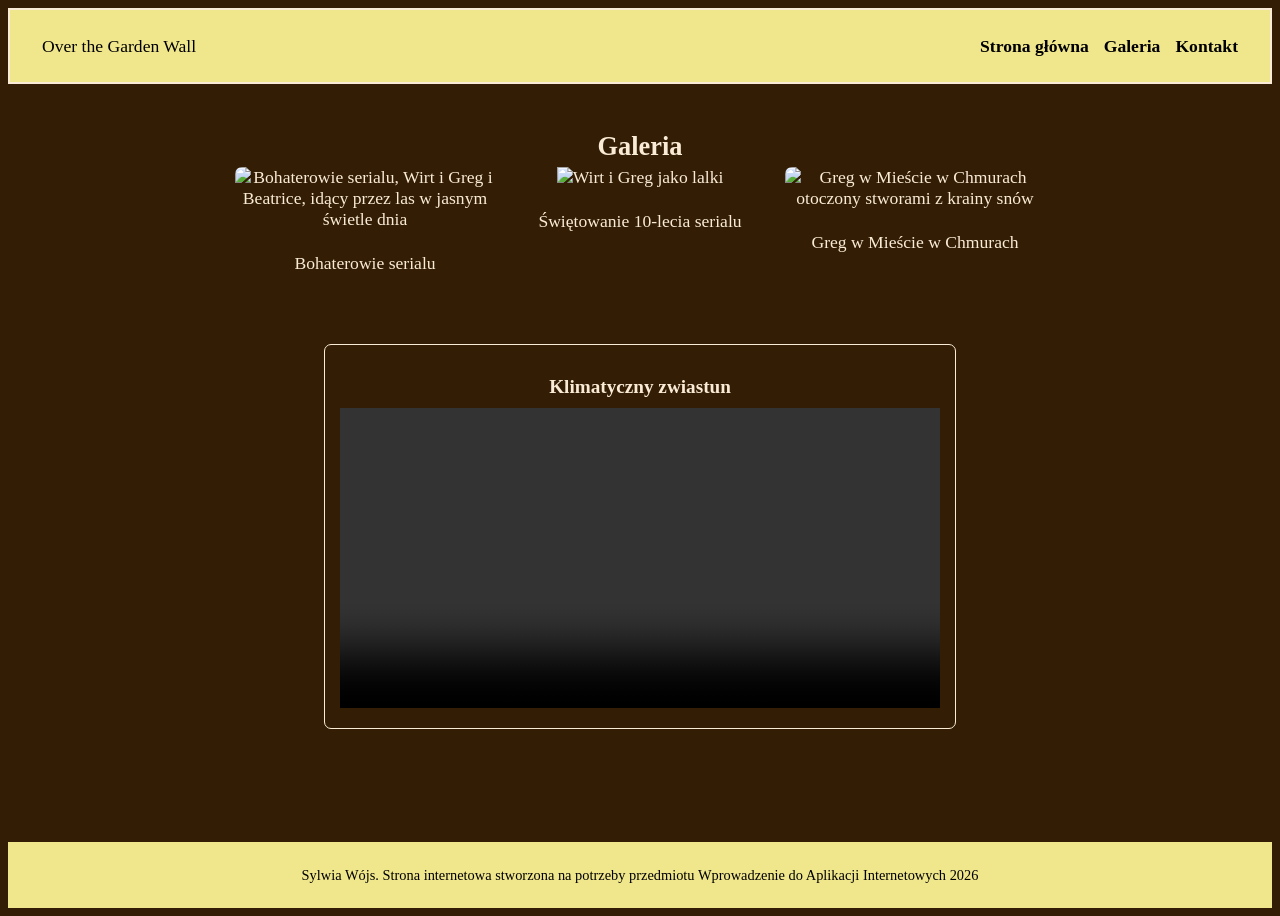
==== Projekt_01/galeria.html @ 74d874d0 "lab01 projekt1" ====
<!doctype html>
<html lang="pl">
  <head>
    <meta charset="UTF-8" />
    <meta name="viewport" content="width=device-width, initial-scale=1.0" />
    <title>Galeria</title>
    <link rel="stylesheet" href="./style.css" />
  </head>
  <body>
    <header>
      <nav class="navbar">
        <div class="logo">Over the Garden Wall</div>
        <ul class="nav-links">
          <li><a href="index.html">Strona główna</a></li>
          <li><a href="galeria.html">Galeria</a></li>
          <li><a href="kontakt.html">Kontakt</a></li>
        </ul>
      </nav>
    </header>

    <main class="main-container">
      <section class="gallery-section">
        <h1>Galeria</h1>
        <div class="image-grid">
          <div class="gallery-item">
            <img
              src="https://a.ltrbxd.com/sm/upload/40/io/1o/c2/otgw%20-%20header.jpg?k=01075b2cbd"
              alt="Bohaterowie serialu, Wirt i Greg i Beatrice, idący przez las w jasnym świetle dnia"
            />
            <p>Bohaterowie serialu</p>
          </div>
          <div class="gallery-item">
            <img
              src="https://a.ltrbxd.com/resized/sm/upload/7i/ht/5v/fm/otgw%20-%20stop%20motion%20special-0-1600-0-0.jpg?k=e2f728969c"
              alt="Wirt i Greg jako lalki"
            />
            <p>Świętowanie 10-lecia serialu</p>
          </div>
          <div class="gallery-item">
            <img
              src="https://a.ltrbxd.com/sm/upload/5w/0w/68/0l/otgw%20-%20cloud%20city.jpg?k=8630653978"
              alt="Greg w Mieście w Chmurach otoczony stworami z krainy snów"
            />
            <p>Greg w Mieście w Chmurach</p>
          </div>
        </div>

        <div class="video-container">
          <h2>Klimatyczny zwiastun</h2>
          <video controls width="100%">
            <source src="film.mp4" type="video/mp4" />
            Twoja przeglądarka nie obsługuje filmu.
          </video>
        </div>
      </section>
    </main>
    <footer>
      <p>
        Sylwia Wójs. Strona internetowa stworzona na potrzeby przedmiotu
        Wprowadzenie do Aplikacji Internetowych 2026
      </p>
    </footer>
    <script src="index.js"></script>
  </body>
</html>
---- Projekt_01/style.css ----
:root {
  background-color: #331e05;
}

.logo {
  color: black;
}

body {
  font-family: "Papyrus";
  color: antiquewhite;
  min-height: 100vh;
  display: flex;
  flex-direction: column;
  font-size: 1.1rem;
}

.navbar {
  background-color: khaki;
  display: flex;
  justify-content: space-between;
  align-items: center;
  padding: 0.5rem 2rem;
  border: 2px solid;
}

.nav-links {
  list-style: none;
  display: flex;
  gap: 15px;
}

.nav-links a {
  text-decoration: none;
  font-weight: bold;
  color: black;
}

.nav-links a:hover {
  color: saddlebrown;
}

.main-container {
  flex: 1;
  max-width: 1000px;
  margin: 0 auto;
  padding: 25px 10px;
  width: 100%;
}

.intro h1 {
  text-align: center;
}

.intro-grid {
  display: grid;
  grid-template-columns: repeat(auto-fit, minmax(260px, 1fr));
  gap: 10px;
  margin-bottom: 15px;
}

.intro-card {
  padding: 20px;
  border-radius: 7px;
  border: 1px solid;
}

.intro-card h2 {
  margin-bottom: 10px;
}

.styled-form {
  border-radius: 7px;
  border: 1px solid;
  padding: 50px;
  max-width: 800px;
  margin: 0 auto;
}

.form-group {
  margin-bottom: 15px;
}

.form-group label {
  font-weight: bold;
}

.form-group input,
.form-group select,
.form-group textarea {
  width: 100%;
  border-radius: 5px;
  padding: 5px 0;
}

.submit-btn {
  background-color: blanchedalmond;
  padding: 10px;
  border-radius: 7px;
  font-weight: bold;
  width: 100%;
  font-size: 1rem;
}

.gallery-section h1,
.contact-section h1 {
  margin-bottom: 5px;
  text-align: center;
}

.gallery-section p,
.contact-section p {
  text-align: center;
  margin-bottom: 25px;
}

.image-grid {
  display: flex;
  flex-wrap: wrap;
  gap: 15px;
  justify-content: center;
  margin-bottom: 35px;
}

.gallery-item {
  border-radius: 7px;
  overflow: hidden;
  width: 260px;
  text-align: center;
  padding-bottom: 10px;
}

.gallery-item img {
  width: 100%;
  height: 160px;
  margin-bottom: 5px;
}

.video-container {
  max-width: 600px;
  margin: 0 auto;
  padding: 15px;
  border-radius: 7px;
  border: 1px solid;
}

.video-container h2 {
  margin-bottom: 10px;
  font-size: 1.2rem;
  text-align: center;
}

#trailer {
  width: 100%;
}

footer {
  background-color: khaki;
  color: black;
  text-align: center;
  padding: 10px;
  font-size: 0.9rem;
}

@media (max-width: 768px) {
  .navbar {
    flex-direction: column;
    gap: 10px;
  }
  .hero h1 {
    font-size: 2rem;
  }
}
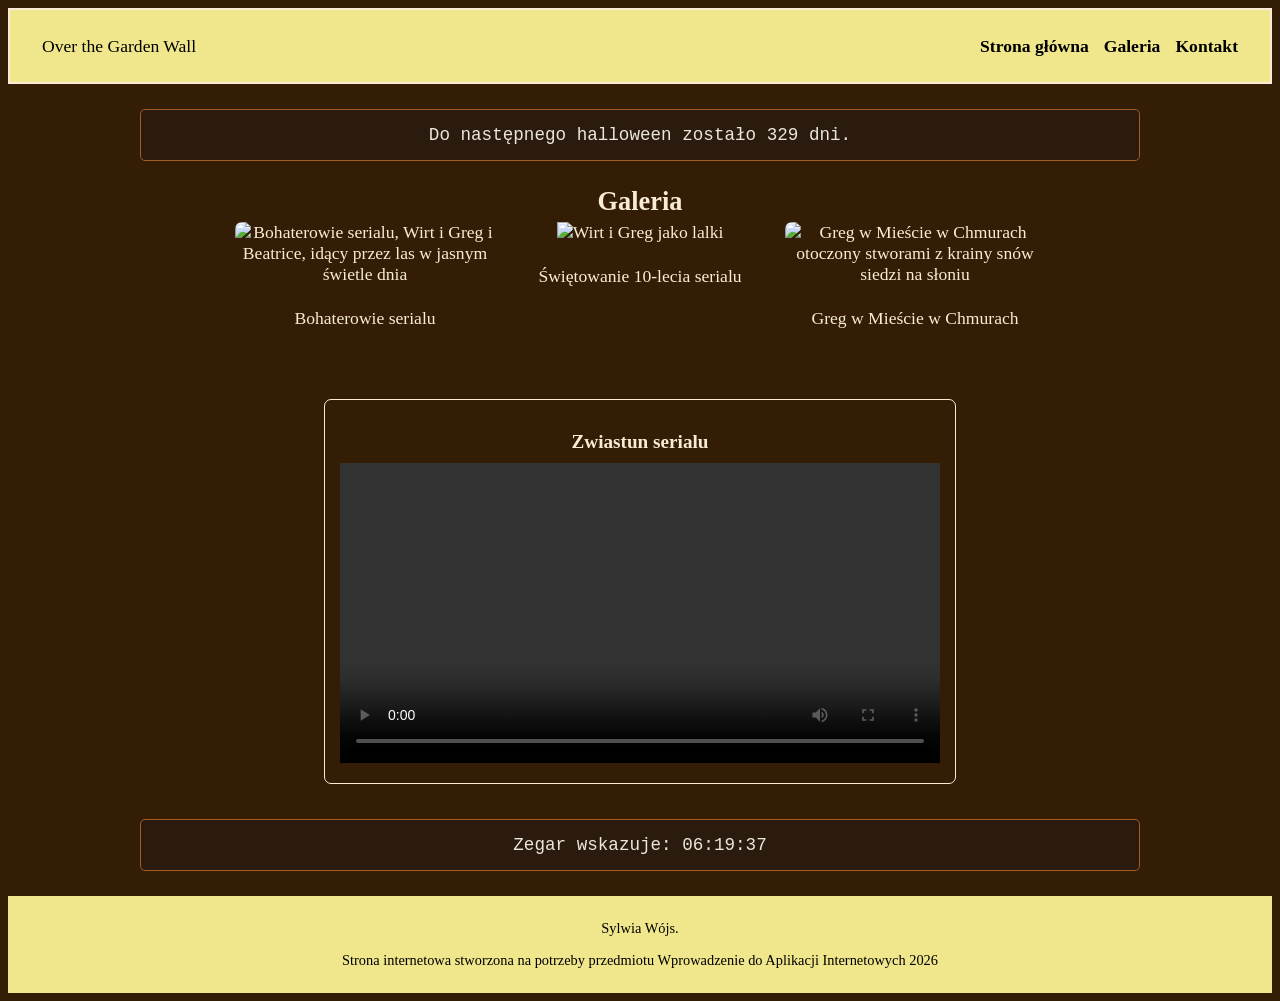
==== commit 41a737a0: "project update" ====
--- a/Projekt_01/galeria.html
+++ b/Projekt_01/galeria.html
@@ -20,8 +20,11 @@
 
     <main class="main-container">
       <section class="gallery-section">
+        <div class="halloween-counter">
+          Do następnego halloween zostało <span id="days-count">...</span> dni.
+        </div>
         <h1>Galeria</h1>
-        <div class="image-grid">
+        <div class="image-gallery">
           <div class="gallery-item">
             <img
               src="https://a.ltrbxd.com/sm/upload/40/io/1o/c2/otgw%20-%20header.jpg?k=01075b2cbd"
@@ -39,25 +42,29 @@
           <div class="gallery-item">
             <img
               src="https://a.ltrbxd.com/sm/upload/5w/0w/68/0l/otgw%20-%20cloud%20city.jpg?k=8630653978"
-              alt="Greg w Mieście w Chmurach otoczony stworami z krainy snów"
+              alt="Greg w Mieście w Chmurach otoczony stworami z krainy snów siedzi na słoniu"
             />
             <p>Greg w Mieście w Chmurach</p>
           </div>
         </div>
 
         <div class="video-container">
-          <h2>Klimatyczny zwiastun</h2>
+          <h2>Zwiastun serialu</h2>
           <video controls width="100%">
             <source src="film.mp4" type="video/mp4" />
             Twoja przeglądarka nie obsługuje filmu.
           </video>
         </div>
       </section>
+      <div class="clock">
+        Zegar wskazuje: <span id="live-clock">00:00:00</span>
+      </div>
     </main>
     <footer>
+      <p>Sylwia Wójs.</p>
       <p>
-        Sylwia Wójs. Strona internetowa stworzona na potrzeby przedmiotu
-        Wprowadzenie do Aplikacji Internetowych 2026
+        Strona internetowa stworzona na potrzeby przedmiotu Wprowadzenie do
+        Aplikacji Internetowych 2026
       </p>
     </footer>
     <script src="index.js"></script>
--- a/Projekt_01/style.css
+++ b/Projekt_01/style.css
@@ -28,6 +28,7 @@
   list-style: none;
   display: flex;
   gap: 15px;
+  padding: 0;
 }
 
 .nav-links a {
@@ -44,8 +45,12 @@
   flex: 1;
   max-width: 1000px;
   margin: 0 auto;
-  padding: 25px 10px;
-  width: 100%;
+  width: 100%;
+}
+
+.intro {
+  width: 95%;
+  margin: 0 auto;
 }
 
 .intro h1 {
@@ -75,6 +80,7 @@
   padding: 50px;
   max-width: 800px;
   margin: 0 auto;
+  margin-bottom: 2em;
 }
 
 .form-group {
@@ -87,10 +93,12 @@
 
 .form-group input,
 .form-group select,
-.form-group textarea {
+.form-group textarea,
+#subject {
   width: 100%;
   border-radius: 5px;
-  padding: 5px 0;
+  padding: 0.7em 0;
+  text-align: center;
 }
 
 .submit-btn {
@@ -114,7 +122,7 @@
   margin-bottom: 25px;
 }
 
-.image-grid {
+.image-gallery {
   display: flex;
   flex-wrap: wrap;
   gap: 15px;
@@ -139,6 +147,7 @@
 .video-container {
   max-width: 600px;
   margin: 0 auto;
+  margin-bottom: 2em;
   padding: 15px;
   border-radius: 7px;
   border: 1px solid;
@@ -162,7 +171,19 @@
   font-size: 0.9rem;
 }
 
-@media (max-width: 768px) {
+.halloween-counter,
+.clock {
+  margin: 25px 0;
+  padding: 15px;
+  background-color: #2a1b0e;
+  border: 1.5px solid #a55b26;
+  border-radius: 5px;
+  text-align: center;
+  color: #ebe7d9;
+  font-family: monospace;
+}
+
+@media (max-width: 765px) {
   .navbar {
     flex-direction: column;
     gap: 10px;
@@ -170,4 +191,13 @@
   .hero h1 {
     font-size: 2rem;
   }
-}
+  .main-container {
+    width: 90%;
+  }
+}
+
+@media (max-width: 400px) {
+  .navbar {
+    padding: 0.5em;
+  }
+}
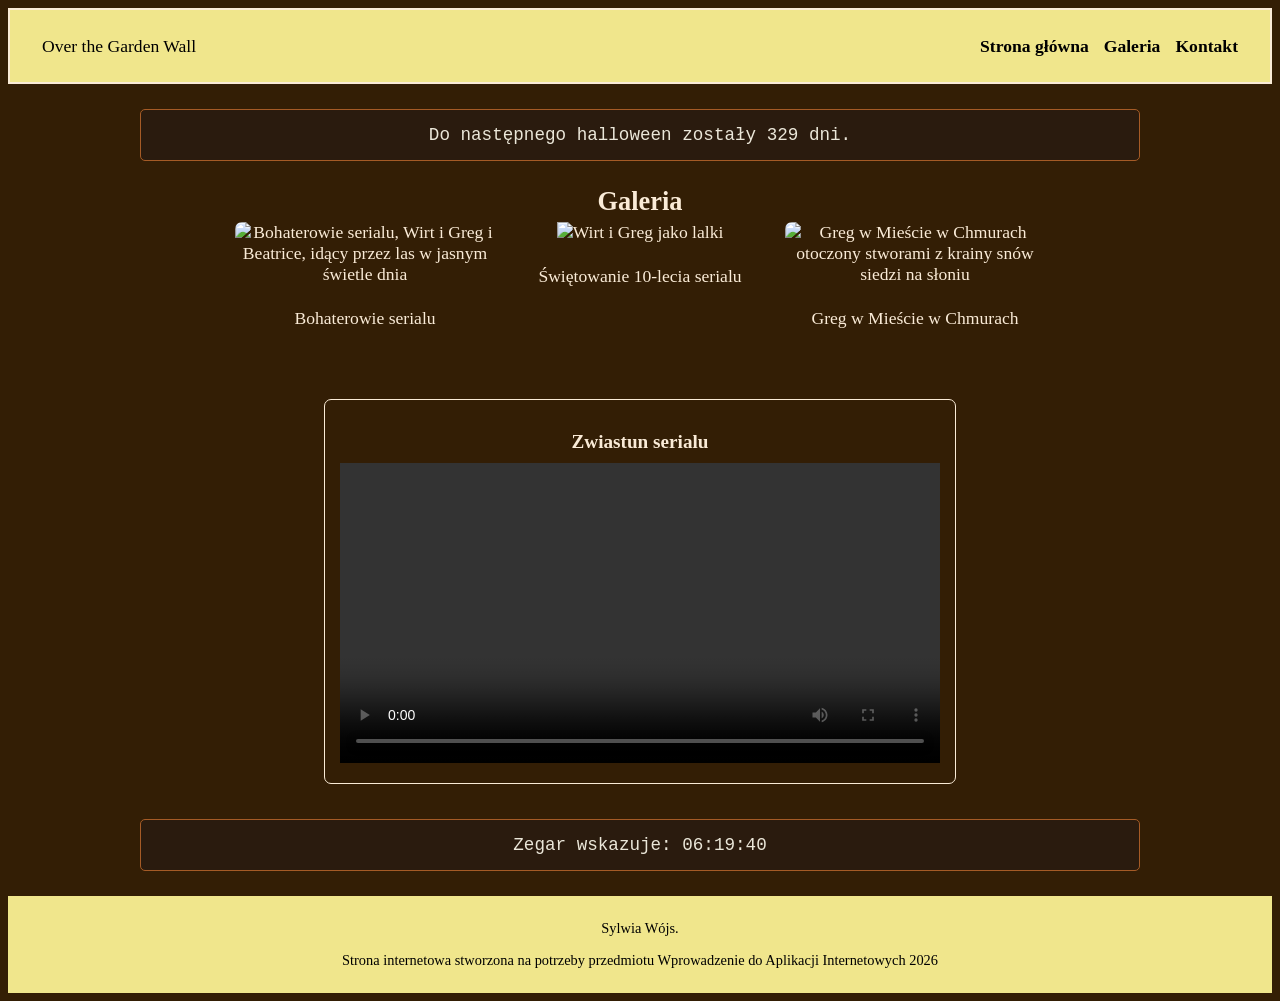
==== commit c9936c11: "name" ====
--- a/Projekt_01/galeria.html
+++ b/Projekt_01/galeria.html
@@ -21,7 +21,7 @@
     <main class="main-container">
       <section class="gallery-section">
         <div class="halloween-counter">
-          Do następnego halloween zostało <span id="days-count">...</span> dni.
+          Do następnego halloween zostały <span id="days-count">...</span> dni.
         </div>
         <h1>Galeria</h1>
         <div class="image-gallery">
